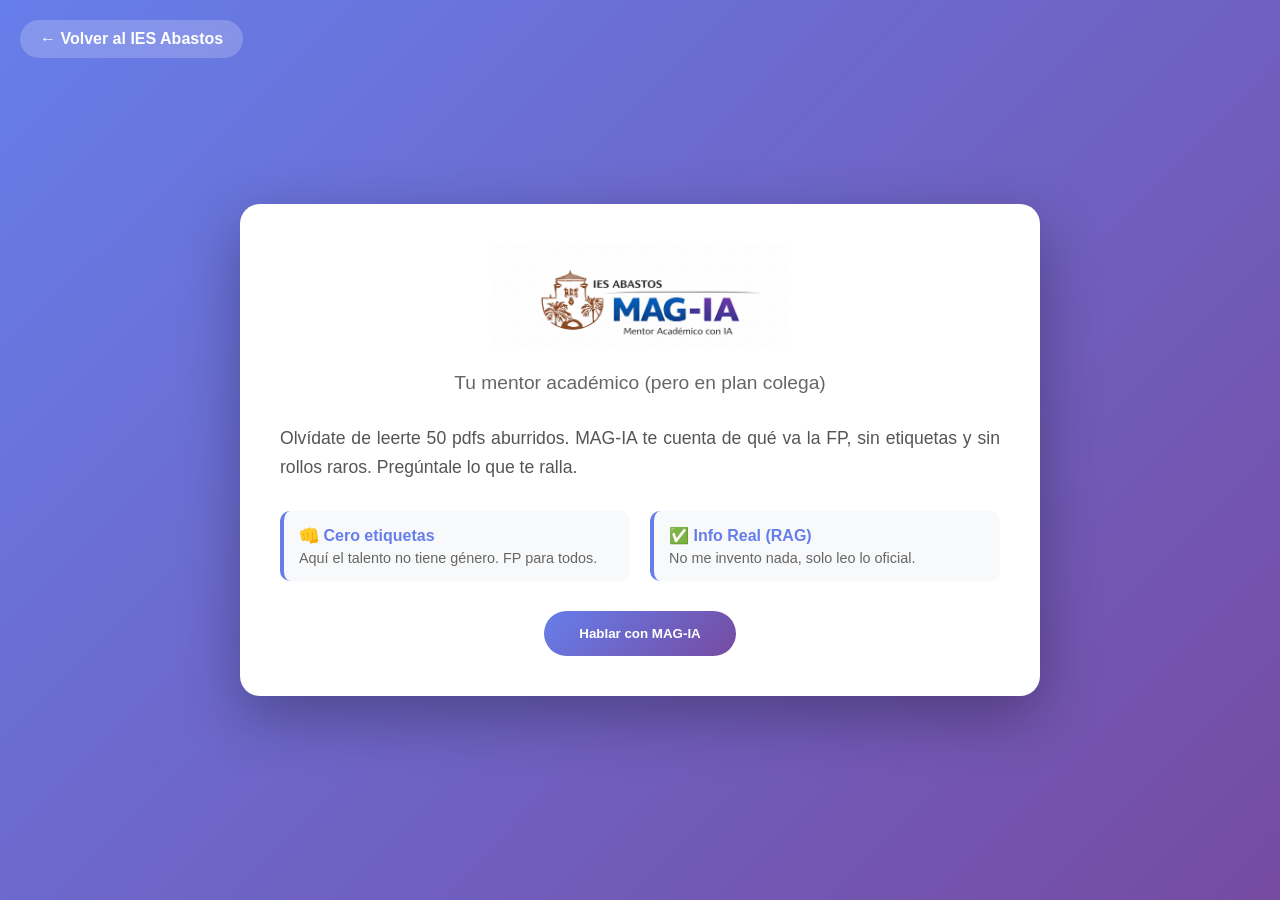
==== magia.html @ 40d449a2 "añadido chat" ====
<!DOCTYPE html>
<html lang="es">

<head>
    <meta charset="UTF-8">
    <meta name="viewport" content="width=device-width, initial-scale=1.0">
    <title>MAG-IA - Tu colega virtual del Abastos</title>

    <style>
        /* ESTILOS VISUALES (Se mantienen idénticos) */
        * { margin: 0; padding: 0; box-sizing: border-box; }
        
        body {
            font-family: 'Segoe UI', Tahoma, Geneva, Verdana, sans-serif;
            background: linear-gradient(135deg, #667eea 0%, #764ba2 100%);
            min-height: 100vh;
            display: flex;
            align-items: center;
            justify-content: center;
            padding: 20px;
            position: relative;
        }

        .back-home {
            position: absolute;
            top: 20px;
            left: 20px;
            text-decoration: none;
            color: white;
            font-weight: bold;
            background: rgba(255,255,255,0.2);
            padding: 10px 20px;
            border-radius: 30px;
            backdrop-filter: blur(5px);
            transition: background 0.3s;
            z-index: 10;
        }
        .back-home:hover { background: rgba(255,255,255,0.4); }

        .container {
            background: white;
            border-radius: 20px;
            box-shadow: 0 20px 60px rgba(0, 0, 0, .3);
            max-width: 800px;
            width: 100%;
            padding: 40px;
            text-align: center;
        }

        .logo img { max-width: 300px; margin-bottom: 20px; }
        .tagline { color: #666; font-size: 1.2em; margin-bottom: 30px; font-weight: 500; }
        .description { color: #555; font-size: 1.1em; line-height: 1.6; margin-bottom: 30px; text-align: justify; }

        .features { display: grid; grid-template-columns: 1fr 1fr; gap: 20px; margin: 30px 0; }
        .feature { background: #f8f9fa; padding: 15px; border-radius: 10px; border-left: 4px solid #667eea; text-align: left; }
        .feature h3 { color: #667eea; font-size: 1em; margin-bottom: 5px; }
        .feature p { color: #666; font-size: .9em; }

        #chat-section { display: none; flex-direction: column; height: 500px; text-align: left; }
        
        #chat-log { 
            flex-grow: 1; 
            overflow-y: auto; 
            background: #f1f3f9; 
            padding: 20px; 
            border-radius: 15px; 
            margin-bottom: 15px; 
            display: flex; 
            flex-direction: column; 
            gap: 12px; 
            border: 1px solid #ddd; 
        }

        .msg { padding: 12px 16px; border-radius: 15px; font-size: 14px; max-width: 80%; line-height: 1.4; animation: fadeIn 0.3s ease; }
        @keyframes fadeIn { from { opacity: 0; transform: translateY(10px); } to { opacity: 1; transform: translateY(0); } }

        .user { align-self: flex-end; background: #7e22ce; color: white; border-bottom-right-radius: 2px; }
        .bot { align-self: flex-start; background: #e4e6eb; color: #333; border-bottom-left-radius: 2px; }

        .input-group { display: flex; gap: 10px; }
        input { flex: 1; padding: 12px 20px; border-radius: 25px; border: 1px solid #ddd; outline: none; transition: border 0.3s; }
        input:focus { border-color: #764ba2; }

        .cta-button { background: linear-gradient(135deg, #667eea, #764ba2); color: white; padding: 15px 35px; border-radius: 50px; border: none; cursor: pointer; font-weight: bold; transition: transform 0.2s; }
        .cta-button:active { transform: scale(0.95); }

        .typing { font-size: 12px; color: #888; margin-bottom: 5px; display: none; margin-left: 10px; font-style: italic;}

        @media(max-width:600px) { .features { grid-template-columns: 1fr; } }
    </style>
</head>

<body>
    
    <a href="index.html" class="back-home">← Volver al IES Abastos</a>

    <div class="container">

        <div class="logo">
            <img src="magia.png" alt="Logo MAG-IA">
        </div>

        <div id="landing-view">
            <p class="tagline">Tu mentor académico (pero en plan colega)</p>
            <p class="description">
                Olvídate de leerte 50 pdfs aburridos. MAG-IA te cuenta de qué va la FP, sin etiquetas y sin rollos raros.
                Pregúntale lo que te ralla.
            </p>

            <div class="features">
                <div class="feature">
                    <h3>👊 Cero etiquetas</h3>
                    <p>Aquí el talento no tiene género. FP para todos.</p>
                </div>
                <div class="feature">
                    <h3>✅ Info Real (RAG)</h3>
                    <p>No me invento nada, solo leo lo oficial.</p>
                </div>
            </div>

            <button class="cta-button" onclick="activateChat()">Hablar con MAG-IA</button>
        </div>

        <div id="chat-section">
            <div id="chat-log">
                <div class="msg bot">¡Eyy! 👋 Soy MAG-IA. Imagínate que soy un colega que se ha leído todos los papeles del insti para que tú no tengas que hacerlo. ¿Qué te ralla de tu futuro?</div>
            </div>

            <div id="typing" class="typing">MAG-IA está escribiendo...</div>

            <div class="input-group">
                <input type="text" id="userInput" placeholder="Pregunta sin miedo..."
                    onkeypress="if(event.key==='Enter') sendMessage()">
                <button class="cta-button" onclick="sendMessage()" style="padding:10px 20px;">Enviar</button>
            </div>
        </div>

    </div>

    <script>
        function activateChat() {
            document.getElementById("landing-view").style.display = "none";
            document.getElementById("chat-section").style.display = "flex";
        }

        // CEREBRO DEL BOT: Tono fresco y directo basado en el guion
        function getBotResponse(input) {
            input = input.toLowerCase();

            // SECUENCIA 4 y 5: Qué hace MAG-IA (Tu petición específica)
            if (input.includes('haces') || input.includes('ayudar') || input.includes('sirves') || input.includes('eres')) {
                return "Soy como un colega al que le cuentas tus dudas. Te explico las asignaturas, las salidas laborales y te enseño ejemplos reales, todo de forma neutra y sin tecnicismos raros.";
            }
            
            // SECUENCIA 1: Estereotipos de género / Miedo (Chicas en tech)
            else if (input.includes('chica') || input.includes('mujer') || input.includes('raro') || input.includes('miedo')) {
                return "Solo el 8% de chicas eligen esto y no es por falta de talento, es por desinformación. Aquí la tecnología no tiene género. /n ¿Te mola más programar (DAM/DAW) o el cacharreo de redes (ASIR)?";
            }
            
            else if (input.includes('dam') || input.includes('daw')) {
                return "DAM se enfoca en aplicaciones multiplataforma (móviles, escritorio), mientras que DAW se centra en desarrollo web. Ambos tienen una empleabilidad del 100%.";
            }

            else if (input.includes('asir')) {
                return "ASIR es el ciclo de redes y sistemas. Si te mola más el cacharreo de hardware, servidores y redes, este es tu camino. También tiene una empleabilidad del 100%.";
            }

            // TEMA LABORAL (Basado en Secuencia 5 y 8)
            else if (input.includes('trabajo') || input.includes('curro') || input.includes('salida') || input.includes('dinero') || input.includes('pasta')) {
                return "Eso es lo clave: de qué vas a currar luego. Yo te enseño ejemplos reales de gente (chicas y chicos) trabajando en esto, para que veas que hay vida más allá de la pantalla. Vas a descubrir curros que ni sabías que existían.";
            }
            
            // SECUENCIA 2: Mitos (Hacker, Mates, Difícil)
            else if (input.includes('difícil') || input.includes('mates') || input.includes('hacker') || input.includes('oscuro')) {
                return "¡Qué va! Quítate de la cabeza al típico hacker en una cueva oscura sin hablar con nadie. Eso es peli de los 90. No hace falta ser una máquina en mates, solo tener ganas de aprender y currar en equipo.";
            }


            // SECUENCIA 1: Informática general
            else if (input.includes('informatica') || input.includes('informática') || input.includes('fp')) {
                return "Informática no es solo estar delante del PC. Es usar nuestras armas: datos, IA y tecnología para cambiar las cosas. ¿Te mola más programar (DAM/DAW) o el cacharreo de redes (ASIR)?";
            }

            // Saludos
            else if (input.includes('hola') || input.includes('ey')) {
                return "¡Eyy! ¿Qué pasa? ✌️ Aquí estoy para que me preguntes lo que quieras sin que nadie te juzgue. ¿De qué quieres que hablemos?";
            }
            
            // Respuesta por defecto (si no entiende)
            else {
                return "Oye, me he perdido un poco 😅. Recuerda que soy experto en la FP del Abastos y en romper mitos. ¿Me preguntas sobre los ciclos o sobre cómo funciono?";
            }
        }

        function sendMessage() {
            const inputField = document.getElementById("userInput");
            const log = document.getElementById("chat-log");
            const typing = document.getElementById("typing");

            const text = inputField.value.trim();
            if (!text) return;

            log.innerHTML += `<div class="msg user">${text}</div>`;
            inputField.value = "";
            log.scrollTop = log.scrollHeight;

            typing.style.display = "block";

            // Retraso para simular que está "escribiendo"
            setTimeout(() => {
                const botReply = getBotResponse(text);
                typing.style.display = "none";
                log.innerHTML += `<div class="msg bot">${botReply}</div>`;
                log.scrollTop = log.scrollHeight;
            }, 1200); 
        }
    </script>
</body>
</html>
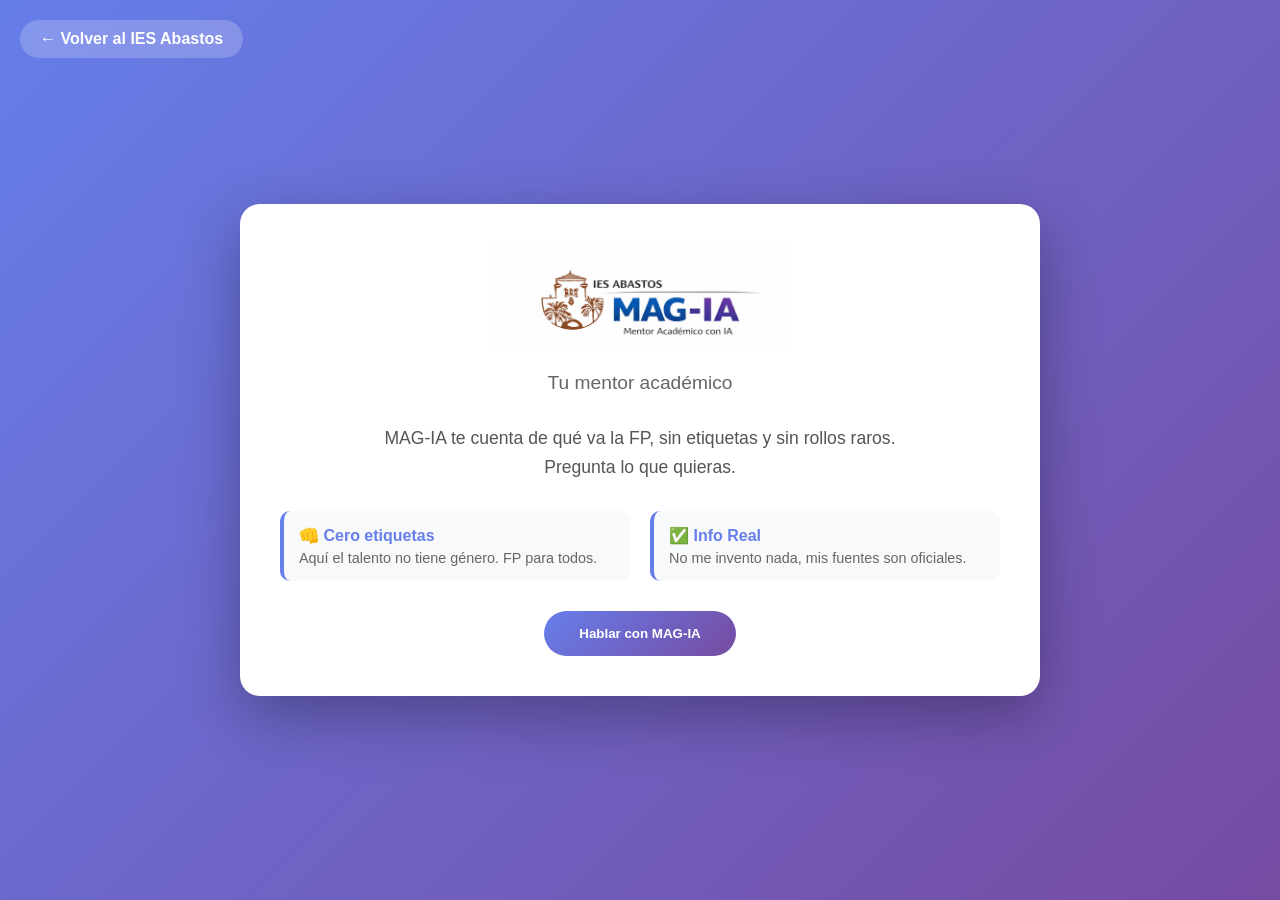
==== commit 26cfe0b0: "Añadido puntos suspensivos y modificado texto." ====
--- a/magia.html
+++ b/magia.html
@@ -4,94 +4,13 @@
 <head>
     <meta charset="UTF-8">
     <meta name="viewport" content="width=device-width, initial-scale=1.0">
-    <title>MAG-IA - Tu colega virtual del Abastos</title>
-
-    <style>
-        /* ESTILOS VISUALES (Se mantienen idénticos) */
-        * { margin: 0; padding: 0; box-sizing: border-box; }
-        
-        body {
-            font-family: 'Segoe UI', Tahoma, Geneva, Verdana, sans-serif;
-            background: linear-gradient(135deg, #667eea 0%, #764ba2 100%);
-            min-height: 100vh;
-            display: flex;
-            align-items: center;
-            justify-content: center;
-            padding: 20px;
-            position: relative;
-        }
-
-        .back-home {
-            position: absolute;
-            top: 20px;
-            left: 20px;
-            text-decoration: none;
-            color: white;
-            font-weight: bold;
-            background: rgba(255,255,255,0.2);
-            padding: 10px 20px;
-            border-radius: 30px;
-            backdrop-filter: blur(5px);
-            transition: background 0.3s;
-            z-index: 10;
-        }
-        .back-home:hover { background: rgba(255,255,255,0.4); }
-
-        .container {
-            background: white;
-            border-radius: 20px;
-            box-shadow: 0 20px 60px rgba(0, 0, 0, .3);
-            max-width: 800px;
-            width: 100%;
-            padding: 40px;
-            text-align: center;
-        }
-
-        .logo img { max-width: 300px; margin-bottom: 20px; }
-        .tagline { color: #666; font-size: 1.2em; margin-bottom: 30px; font-weight: 500; }
-        .description { color: #555; font-size: 1.1em; line-height: 1.6; margin-bottom: 30px; text-align: justify; }
-
-        .features { display: grid; grid-template-columns: 1fr 1fr; gap: 20px; margin: 30px 0; }
-        .feature { background: #f8f9fa; padding: 15px; border-radius: 10px; border-left: 4px solid #667eea; text-align: left; }
-        .feature h3 { color: #667eea; font-size: 1em; margin-bottom: 5px; }
-        .feature p { color: #666; font-size: .9em; }
-
-        #chat-section { display: none; flex-direction: column; height: 500px; text-align: left; }
-        
-        #chat-log { 
-            flex-grow: 1; 
-            overflow-y: auto; 
-            background: #f1f3f9; 
-            padding: 20px; 
-            border-radius: 15px; 
-            margin-bottom: 15px; 
-            display: flex; 
-            flex-direction: column; 
-            gap: 12px; 
-            border: 1px solid #ddd; 
-        }
-
-        .msg { padding: 12px 16px; border-radius: 15px; font-size: 14px; max-width: 80%; line-height: 1.4; animation: fadeIn 0.3s ease; }
-        @keyframes fadeIn { from { opacity: 0; transform: translateY(10px); } to { opacity: 1; transform: translateY(0); } }
-
-        .user { align-self: flex-end; background: #7e22ce; color: white; border-bottom-right-radius: 2px; }
-        .bot { align-self: flex-start; background: #e4e6eb; color: #333; border-bottom-left-radius: 2px; }
-
-        .input-group { display: flex; gap: 10px; }
-        input { flex: 1; padding: 12px 20px; border-radius: 25px; border: 1px solid #ddd; outline: none; transition: border 0.3s; }
-        input:focus { border-color: #764ba2; }
-
-        .cta-button { background: linear-gradient(135deg, #667eea, #764ba2); color: white; padding: 15px 35px; border-radius: 50px; border: none; cursor: pointer; font-weight: bold; transition: transform 0.2s; }
-        .cta-button:active { transform: scale(0.95); }
-
-        .typing { font-size: 12px; color: #888; margin-bottom: 5px; display: none; margin-left: 10px; font-style: italic;}
-
-        @media(max-width:600px) { .features { grid-template-columns: 1fr; } }
-    </style>
+    <title>MAG-IA - Tu Mentor Académico Guiado de Abastos</title>
+    
+    <link rel="stylesheet" href="magia.css">
 </head>
 
 <body>
-    
+
     <a href="index.html" class="back-home">← Volver al IES Abastos</a>
 
     <div class="container">
@@ -101,20 +20,20 @@
         </div>
 
         <div id="landing-view">
-            <p class="tagline">Tu mentor académico (pero en plan colega)</p>
+            <p class="tagline">Tu mentor académico</p>
             <p class="description">
-                Olvídate de leerte 50 pdfs aburridos. MAG-IA te cuenta de qué va la FP, sin etiquetas y sin rollos raros.
-                Pregúntale lo que te ralla.
+                MAG-IA te cuenta de qué va la FP, sin etiquetas y sin rollos raros. </br>
+                Pregunta lo que quieras.
             </p>
 
-            <div class="features">
+          <div class="features">
                 <div class="feature">
                     <h3>👊 Cero etiquetas</h3>
                     <p>Aquí el talento no tiene género. FP para todos.</p>
                 </div>
                 <div class="feature">
-                    <h3>✅ Info Real (RAG)</h3>
-                    <p>No me invento nada, solo leo lo oficial.</p>
+                    <h3>✅ Info Real</h3>
+                    <p>No me invento nada, mis fuentes son oficiales.</p>
                 </div>
             </div>
 
@@ -125,8 +44,6 @@
             <div id="chat-log">
                 <div class="msg bot">¡Eyy! 👋 Soy MAG-IA. Imagínate que soy un colega que se ha leído todos los papeles del insti para que tú no tengas que hacerlo. ¿Qué te ralla de tu futuro?</div>
             </div>
-
-            <div id="typing" class="typing">MAG-IA está escribiendo...</div>
 
             <div class="input-group">
                 <input type="text" id="userInput" placeholder="Pregunta sin miedo..."
@@ -143,76 +60,34 @@
             document.getElementById("chat-section").style.display = "flex";
         }
 
-        // CEREBRO DEL BOT: Tono fresco y directo basado en el guion
-        function getBotResponse(input) {
-            input = input.toLowerCase();
-
-            // SECUENCIA 4 y 5: Qué hace MAG-IA (Tu petición específica)
-            if (input.includes('haces') || input.includes('ayudar') || input.includes('sirves') || input.includes('eres')) {
-                return "Soy como un colega al que le cuentas tus dudas. Te explico las asignaturas, las salidas laborales y te enseño ejemplos reales, todo de forma neutra y sin tecnicismos raros.";
-            }
-            
-            // SECUENCIA 1: Estereotipos de género / Miedo (Chicas en tech)
-            else if (input.includes('chica') || input.includes('mujer') || input.includes('raro') || input.includes('miedo')) {
-                return "Solo el 8% de chicas eligen esto y no es por falta de talento, es por desinformación. Aquí la tecnología no tiene género. /n ¿Te mola más programar (DAM/DAW) o el cacharreo de redes (ASIR)?";
-            }
-            
-            else if (input.includes('dam') || input.includes('daw')) {
-                return "DAM se enfoca en aplicaciones multiplataforma (móviles, escritorio), mientras que DAW se centra en desarrollo web. Ambos tienen una empleabilidad del 100%.";
-            }
-
-            else if (input.includes('asir')) {
-                return "ASIR es el ciclo de redes y sistemas. Si te mola más el cacharreo de hardware, servidores y redes, este es tu camino. También tiene una empleabilidad del 100%.";
-            }
-
-            // TEMA LABORAL (Basado en Secuencia 5 y 8)
-            else if (input.includes('trabajo') || input.includes('curro') || input.includes('salida') || input.includes('dinero') || input.includes('pasta')) {
-                return "Eso es lo clave: de qué vas a currar luego. Yo te enseño ejemplos reales de gente (chicas y chicos) trabajando en esto, para que veas que hay vida más allá de la pantalla. Vas a descubrir curros que ni sabías que existían.";
-            }
-            
-            // SECUENCIA 2: Mitos (Hacker, Mates, Difícil)
-            else if (input.includes('difícil') || input.includes('mates') || input.includes('hacker') || input.includes('oscuro')) {
-                return "¡Qué va! Quítate de la cabeza al típico hacker en una cueva oscura sin hablar con nadie. Eso es peli de los 90. No hace falta ser una máquina en mates, solo tener ganas de aprender y currar en equipo.";
-            }
-
-
-            // SECUENCIA 1: Informática general
-            else if (input.includes('informatica') || input.includes('informática') || input.includes('fp')) {
-                return "Informática no es solo estar delante del PC. Es usar nuestras armas: datos, IA y tecnología para cambiar las cosas. ¿Te mola más programar (DAM/DAW) o el cacharreo de redes (ASIR)?";
-            }
-
-            // Saludos
-            else if (input.includes('hola') || input.includes('ey')) {
-                return "¡Eyy! ¿Qué pasa? ✌️ Aquí estoy para que me preguntes lo que quieras sin que nadie te juzgue. ¿De qué quieres que hablemos?";
-            }
-            
-            // Respuesta por defecto (si no entiende)
-            else {
-                return "Oye, me he perdido un poco 😅. Recuerda que soy experto en la FP del Abastos y en romper mitos. ¿Me preguntas sobre los ciclos o sobre cómo funciono?";
-            }
-        }
-
-        function sendMessage() {
+       function sendMessage() {
             const inputField = document.getElementById("userInput");
             const log = document.getElementById("chat-log");
-            const typing = document.getElementById("typing");
-
+            
             const text = inputField.value.trim();
             if (!text) return;
 
+            // 1. Mensaje del usuario
             log.innerHTML += `<div class="msg user">${text}</div>`;
-            inputField.value = "";
+            inputField.value = ""; 
+            
+            // 2. CONGELAR LOS ANTERIORES
+            // Buscamos cualquier punto que todavía se esté moviendo y lo paramos
+            const oldIndicators = document.querySelectorAll('.typing-indicator');
+            oldIndicators.forEach(indicador => {
+                indicador.classList.add('paused');
+            });
+
+            // 3. AÑADIR EL NUEVO (Este se moverá 4.2 segundos y parará solo)
+            const loadingHTML = `
+                <div class="typing-indicator">
+                    <span></span>
+                    <span></span>
+                    <span></span>
+                </div>`;
+            
+            log.innerHTML += loadingHTML;
             log.scrollTop = log.scrollHeight;
-
-            typing.style.display = "block";
-
-            // Retraso para simular que está "escribiendo"
-            setTimeout(() => {
-                const botReply = getBotResponse(text);
-                typing.style.display = "none";
-                log.innerHTML += `<div class="msg bot">${botReply}</div>`;
-                log.scrollTop = log.scrollHeight;
-            }, 1200); 
         }
     </script>
 </body>
--- a/magia.css
+++ b/magia.css
@@ -0,0 +1,244 @@
+/* magia.css */
+
+/* Reseteo básico */
+* {
+    margin: 0;
+    padding: 0;
+    box-sizing: border-box;
+}
+
+body {
+    font-family: 'Segoe UI', Tahoma, Geneva, Verdana, sans-serif;
+    background: linear-gradient(135deg, #667eea 0%, #764ba2 100%);
+    min-height: 100vh;
+    display: flex;
+    align-items: center;
+    justify-content: center;
+    padding: 20px;
+    position: relative;
+}
+
+/* Botón flotante para volver */
+.back-home {
+    position: absolute;
+    top: 20px;
+    left: 20px;
+    text-decoration: none;
+    color: white;
+    font-weight: bold;
+    background: rgba(255, 255, 255, 0.2);
+    padding: 10px 20px;
+    border-radius: 30px;
+    backdrop-filter: blur(5px);
+    transition: background 0.3s;
+    z-index: 10;
+}
+
+.back-home:hover {
+    background: rgba(255, 255, 255, 0.4);
+}
+
+/* Contenedor Principal */
+.container {
+    background: white;
+    border-radius: 20px;
+    box-shadow: 0 20px 60px rgba(0, 0, 0, .3);
+    max-width: 800px;
+    width: 100%;
+    padding: 40px;
+    text-align: center;
+}
+
+/* Estilos de Logo y Textos */
+.logo img {
+    max-width: 300px;
+    margin-bottom: 20px;
+}
+
+.tagline {
+    color: #666;
+    font-size: 1.2em;
+    margin-bottom: 30px;
+    font-weight: 500;
+}
+
+.description {
+    color: #555;
+    font-size: 1.1em;
+    line-height: 1.6;
+    margin-bottom: 30px;
+    text-align: center;
+}
+
+/* Grid de Características (Landing) */
+.features {
+    display: grid;
+    grid-template-columns: 1fr 1fr;
+    gap: 20px;
+    margin: 30px 0;
+}
+
+.feature {
+    background: #f8f9fa;
+    padding: 15px;
+    border-radius: 10px;
+    border-left: 4px solid #667eea;
+    text-align: left;
+}
+
+.feature h3 {
+    color: #667eea;
+    font-size: 1em;
+    margin-bottom: 5px;
+}
+
+.feature p {
+    color: #666;
+    font-size: .9em;
+}
+
+/* --- SECCIÓN DE CHAT --- */
+#chat-section {
+    display: none;
+    flex-direction: column;
+    height: 500px;
+    text-align: left;
+}
+
+#chat-log {
+    flex-grow: 1;
+    overflow-y: auto;
+    background: #f1f3f9;
+    padding: 20px;
+    border-radius: 15px;
+    margin-bottom: 15px;
+    display: flex;
+    flex-direction: column;
+    gap: 12px;
+    border: 1px solid #ddd;
+}
+
+/* Burbujas de mensaje */
+.msg {
+    padding: 12px 16px;
+    border-radius: 15px;
+    font-size: 14px;
+    max-width: 80%;
+    line-height: 1.4;
+    animation: fadeIn 0.3s ease;
+}
+
+@keyframes fadeIn {
+    from { opacity: 0; transform: translateY(10px); }
+    to { opacity: 1; transform: translateY(0); }
+}
+
+.user {
+    align-self: flex-end;
+    background: #7e22ce;
+    color: white;
+    border-bottom-right-radius: 2px;
+}
+
+.bot {
+    align-self: flex-start;
+    background: #e4e6eb;
+    color: #333;
+    border-bottom-left-radius: 2px;
+}
+
+/* Área de Input */
+.input-group {
+    display: flex;
+    gap: 10px;
+}
+
+input {
+    flex: 1;
+    padding: 12px 20px;
+    border-radius: 25px;
+    border: 1px solid #ddd;
+    outline: none;
+    transition: border 0.3s;
+}
+
+input:focus {
+    border-color: #764ba2;
+}
+
+.cta-button {
+    background: linear-gradient(135deg, #667eea, #764ba2);
+    color: white;
+    padding: 15px 35px;
+    border-radius: 50px;
+    border: none;
+    cursor: pointer;
+    font-weight: bold;
+    transition: transform 0.2s;
+}
+
+.cta-button:active {
+    transform: scale(0.95);
+}
+
+/* --- INDICADOR DE ESCRITURA CSS (SIN IMAGEN) --- */
+
+.typing-indicator {
+    background-color: #e4e6eb; /* Mismo gris que la burbuja del bot */
+    padding: 15px 20px;
+    border-radius: 20px;
+    border-bottom-left-radius: 2px; /* La "colita" de la burbuja */
+    display: inline-flex;      /* Para que los puntos estén en línea */
+    align-items: center;
+    gap: 6px;                  /* Espacio entre puntos */
+    width: fit-content;
+    margin-bottom: 15px;
+    box-shadow: 0 1px 2px rgba(0,0,0,0.1);
+    align-self: flex-start;    /* Alineado a la izquierda */
+}
+
+/* Los puntos */
+.typing-indicator span {
+    display: block;
+    width: 10px;               
+    height: 10px;
+    background-color: #888;    
+    border-radius: 50%;        
+    
+    /* CAMBIO CLAVE: '3' repeticiones. 
+       1.4s * 3 = 4.2 segundos de movimiento y luego STOP. */
+    animation: bounce 1.4s 3 ease-in-out both; 
+}
+
+/* Mantén también la clase .paused para el JavaScript */
+.typing-indicator.paused span {
+    animation: none !important;
+    transform: scale(0.6);
+    opacity: 0.6;
+}
+
+/* Retraso para cada punto (Efecto Ola) */
+.typing-indicator span:nth-child(1) {
+    animation-delay: -0.32s;
+}
+.typing-indicator span:nth-child(2) {
+    animation-delay: -0.16s;
+}
+
+/* Animación de rebote */
+@keyframes bounce {
+    0%, 80%, 100% { 
+        transform: scale(0.6); /* Se hacen pequeños */
+        opacity: 0.6;
+    }
+    40% { 
+        transform: scale(1);   /* Se hacen grandes */
+        opacity: 1;
+    }
+}
+/* Responsive */
+@media(max-width:600px) {
+    .features {
+        grid-template-columns: 1fr;
+    }
+}
